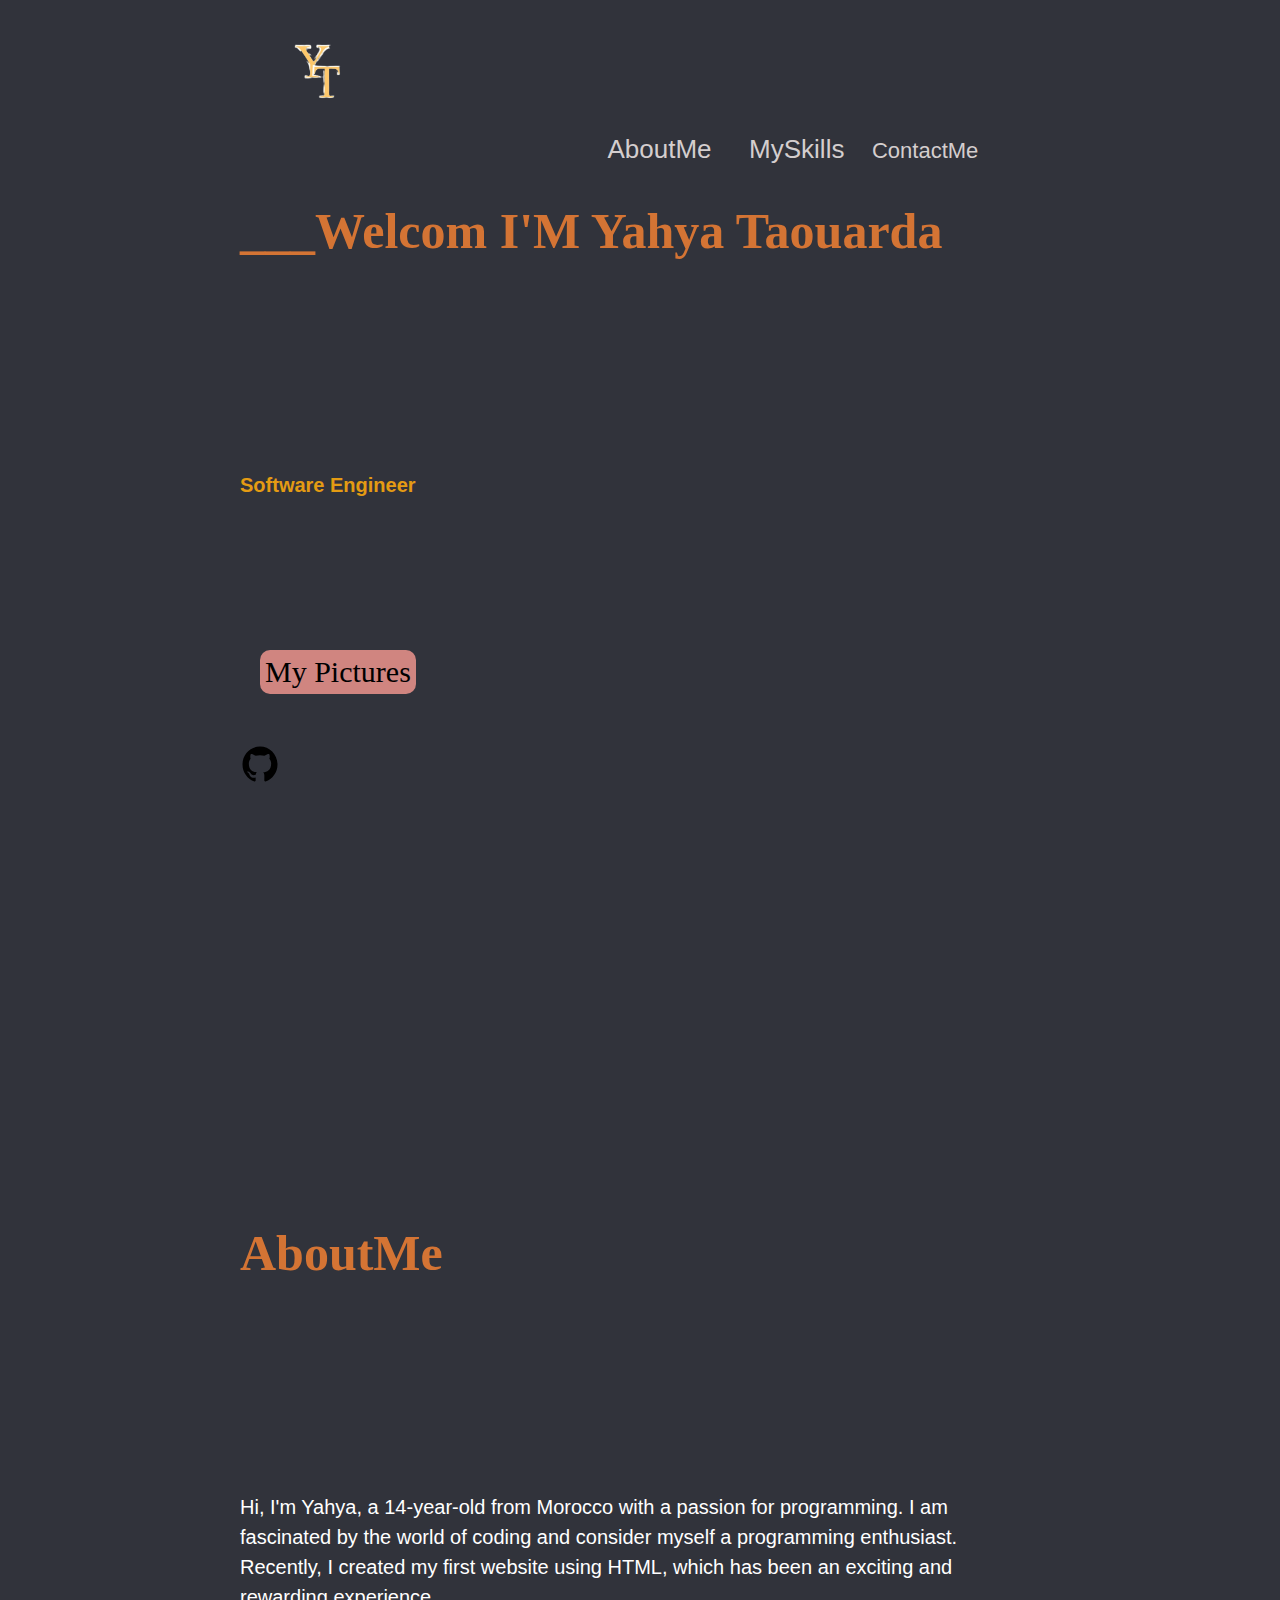
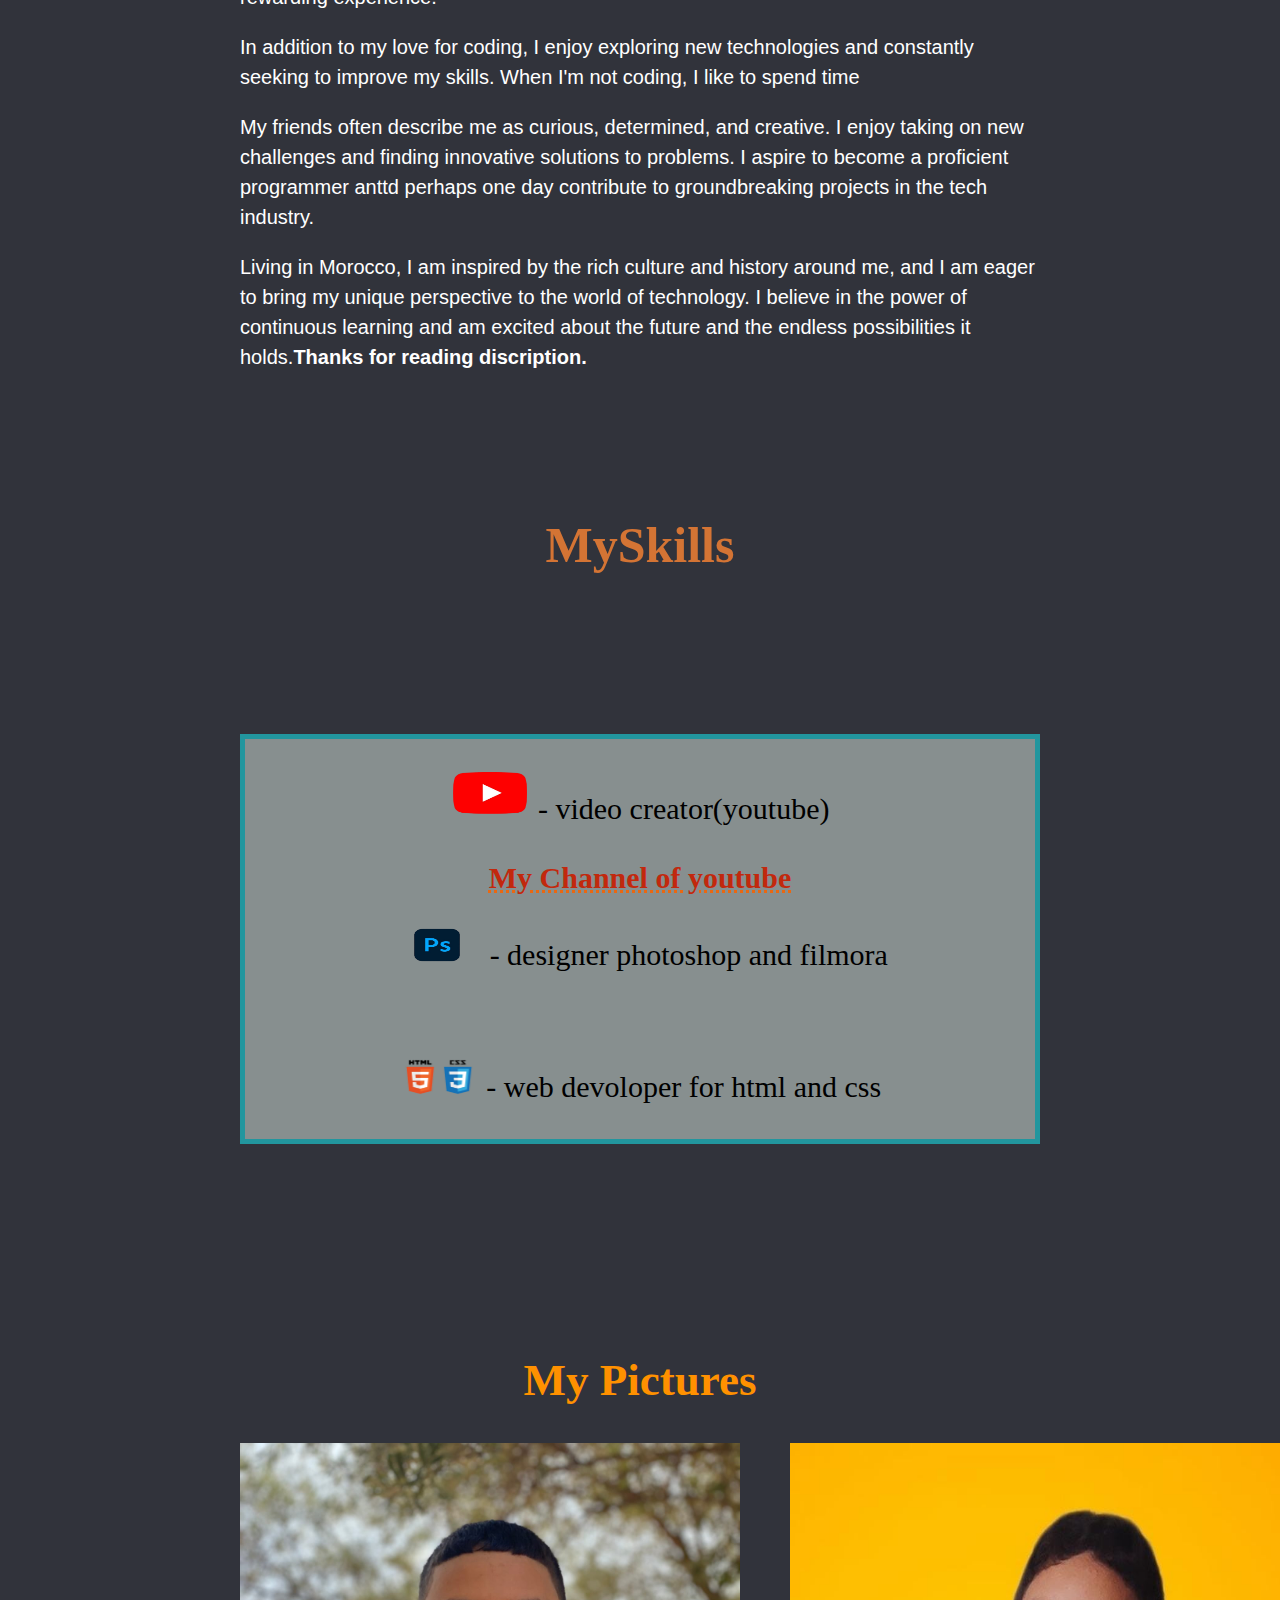
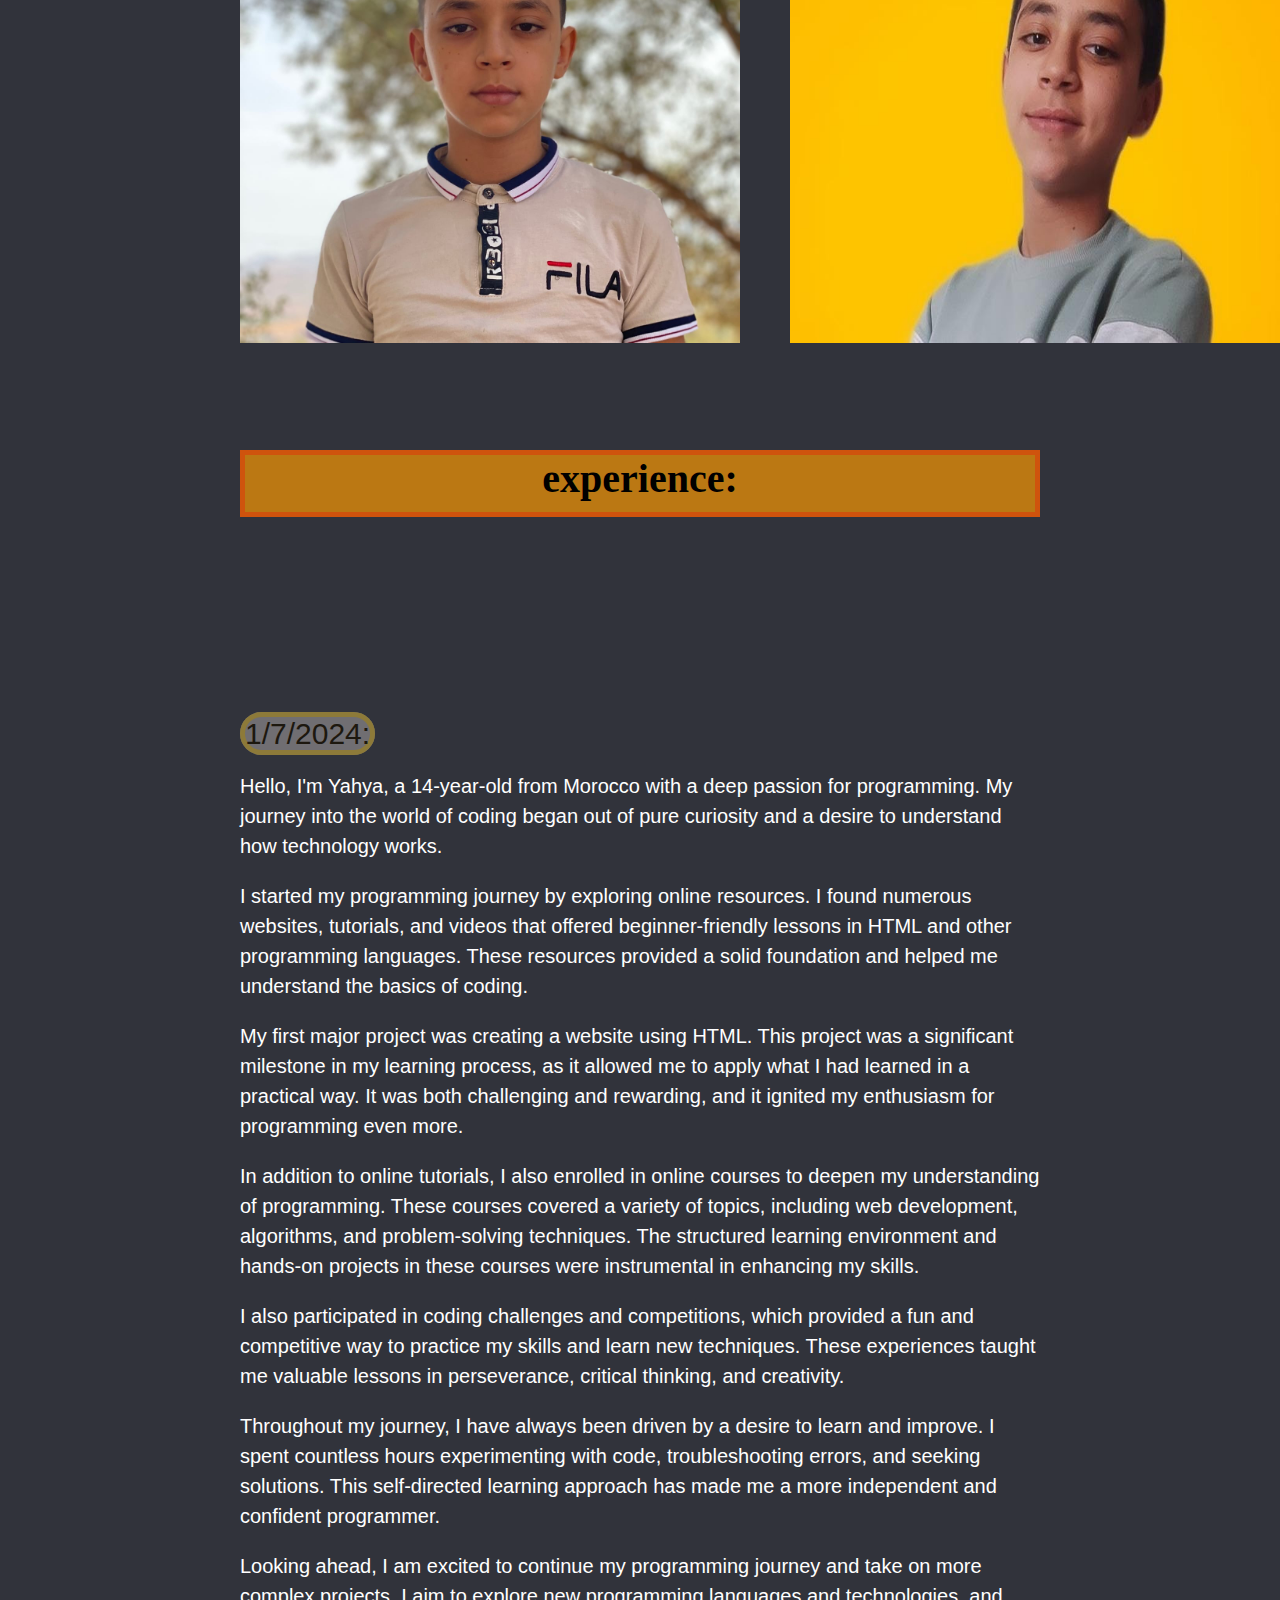
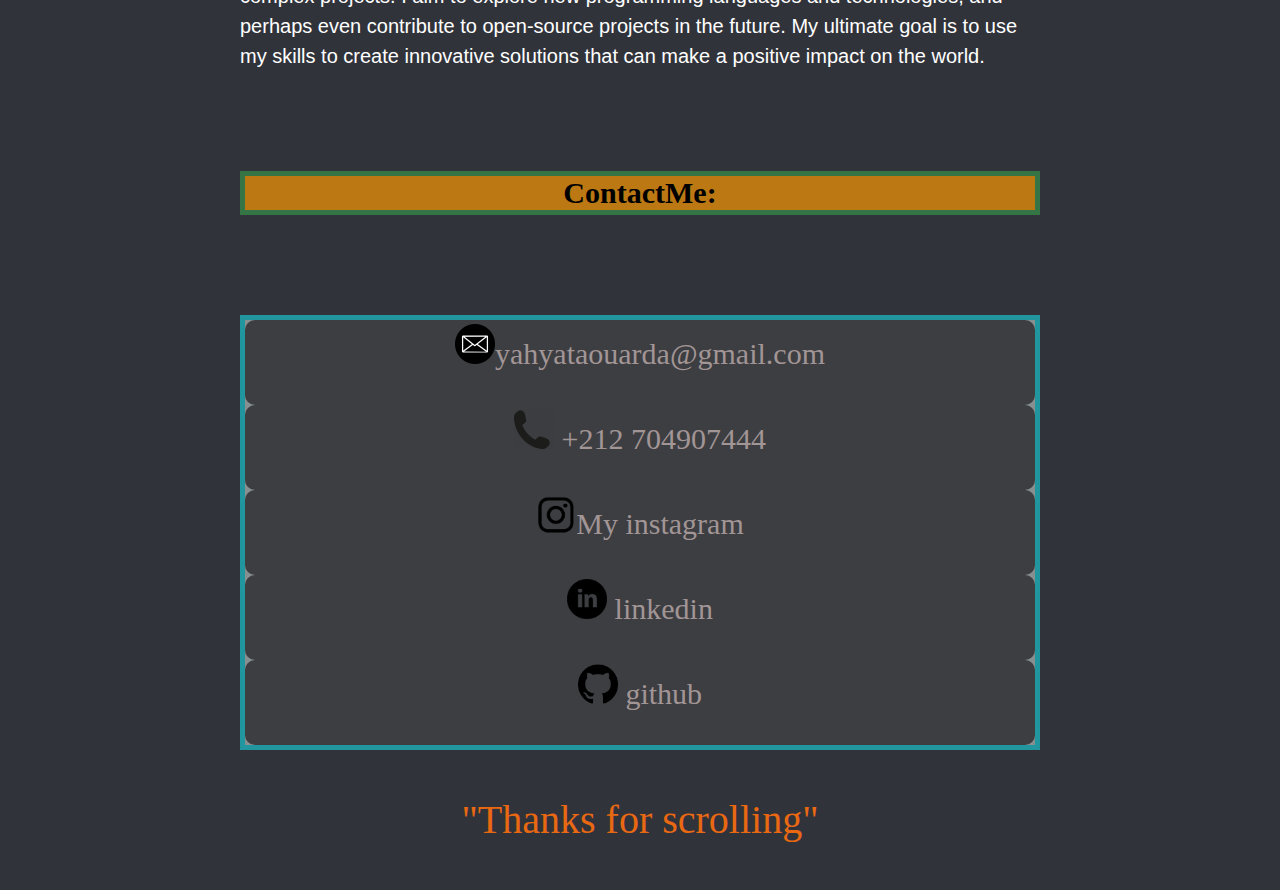
==== index.html @ efaf1499 "Add files via upload" ====
<!DOCTYPE html>
<html lang="en">
  <head>

    <meta charset="UTF-8" />
    <link rel="stylesheet" href="style.css" />
    <meta name="viewport" content="width=device-width, initial-scale=1.0" />
    <title>Yahya Taouarda</title>

    <link rel="icon" href="icon.png" type="image/png">

  </head>
  <body>
    <div class="container">
      <img
      src="logo.png"
      alt="YT logo"
      height="150"
      width="150"
      class="YT"
      href="#Welcom I'M Yahya TaouardaWelcom I'M Yahya Taouarda"
      class="html"
      >
    <a class="AboutMe-button" href="#AboutMe">AboutMe</a>
    <a class="MySkills-button" href="#MySkills">MySkills</a>
    <a class="ContactMe-button" href="#ContactMe">ContactMe</a>
   
    <h1 class="engineer" id="Welcom I'M Yahya Taouarda">___Welcom I'M Yahya Taouarda</h1>
    <p class="Software">Software Engineer</p>
    <a class="MyPictures-button" href="#MyPictures">My Pictures</a>
    <a href="https://github.com/YahyaTrd" class="github1"> <img src="logo-github.svg" alt="icon" height="40" width="40"> </a>
    <h1 class="About" id="AboutMe">AboutMe</h1>
    <p>
      Hi, I'm Yahya, a 14-year-old from Morocco with a passion for programming.
      I am fascinated by the world of coding and consider myself a programming
      enthusiast. Recently, I created my first website using HTML, which has
      been an exciting and rewarding experience.
    </p>

    <p>
      In addition to my love for coding, I enjoy exploring new technologies and
      constantly seeking to improve my skills. When I'm not coding, I like to
      spend time 
    </p>

    <p>
      My friends often describe me as curious, determined, and creative. I enjoy
      taking on new challenges and finding innovative solutions to problems. I
      aspire to become a proficient programmer anttd perhaps one day contribute
      to groundbreaking projects in the tech industry.
    </p>

    <p>
      Living in Morocco, I am inspired by the rich culture and history around
      me, and I am eager to bring my unique perspective to the world of
      technology. I believe in the power of continuous learning and am excited
      about the future and the endless possibilities it holds.<b>Thanks for reading discription.</b>
    </p>
    <h1 class="myskills" id="MySkills">MySkills</h1>
    <p>
      <aside>
        <p  class="video_creator_gaming_of_youtube"><img src="Small_Youtube_Logo_Png__Transparent_Png_-_vhv-removebg-preview.png" alt="icon youtube" height="50" width="80">
          - video creator(youtube)
        </p>
        <a href="https://www.youtube.com/@PlayTrd" class="link">
          My Channel of youtube 
        </a>
        <p  class="designer_photoshop_and_filmora"><img src="Adobe_Photoshop_Icon_PNG-removebg-preview.png" alt="icon photoshop" height="40" width="90" />
          - designer photoshop and filmora
        </p>
        <p class="programmer_for_html_and_css"><img src="486-4866189_html-css-logo-png-transparent-png-removebg-preview.png" alt="icon css and html" height="40" width="80">
          - web devoloper for html and css</p>
      </aside>
    </p>
<h2 id="MyPictures" class="Pictures">My Pictures</h2>
    <img class="Image"
      src="WhatsApp Image 2024-07-10 at 14.54.38_18037b7b.jpg" 
      alt="HTML code on a screen"
      width="500"
      height="500"
      class="yahya"
    />
    <img src="WhatsApp Image 2024-07-05 at 11.29.54_31c01d28.jpg"
     alt="yahya" 
     width="590" 
     height="500"
     class="Picture"
    >
     
    <h3 class="experience">experience:</h3>
    <spa class="date" style>1/7/2024:</spa>

    <p>
      Hello, I'm Yahya, a 14-year-old from Morocco with a deep passion for
      programming. My journey into the world of coding began out of pure
      curiosity and a desire to understand how technology works.
    </p>

    <p>
      I started my programming journey by exploring online resources. I found
      numerous websites, tutorials, and videos that offered beginner-friendly
      lessons in HTML and other programming languages. These resources provided
      a solid foundation and helped me understand the basics of coding.
    </p>

    <p>
      My first major project was creating a website using HTML. This project was
      a significant milestone in my learning process, as it allowed me to apply
      what I had learned in a practical way. It was both challenging and
      rewarding, and it ignited my enthusiasm for programming even more.
    </p>

    <p>
      In addition to online tutorials, I also enrolled in online courses to
      deepen my understanding of programming. These courses covered a variety of
      topics, including web development, algorithms, and problem-solving
      techniques. The structured learning environment and hands-on projects in
      these courses were instrumental in enhancing my skills.
    </p>

    <p>
      I also participated in coding challenges and competitions, which provided
      a fun and competitive way to practice my skills and learn new techniques.
      These experiences taught me valuable lessons in perseverance, critical
      thinking, and creativity.
    </p>

    <p>
      Throughout my journey, I have always been driven by a desire to learn and
      improve. I spent countless hours experimenting with code, troubleshooting
      errors, and seeking solutions. This self-directed learning approach has
      made me a more independent and confident programmer.
    </p>

    <p>
      Looking ahead, I am excited to continue my programming journey and take on
      more complex projects. I aim to explore new programming languages and
      technologies, and perhaps even contribute to open-source projects in the
      future. My ultimate goal is to use my skills to create innovative
      solutions that can make a positive impact on the world.
    </p>

    <h3 class="contact" id="ContactMe">ContactMe:</h3>
    <aside>
          <ion-icon
            class="text-primary text-2xl md hydrated"
            role="img"
            name="mail-outline"
          ></ion-icon>
          <a href="mailto:www.yahyataouarda@gmail.com" class="email"> <img src="email-icon--clipart-best-22.png" alt="email icon" height="40" width="40">yahyataouarda@gmail.com</a>
          <a href="tel:+212 704907444" class="tel"> <img src="tel-phone-icon-5.png" alt="tel icon" height="40" width="40"> +212 704907444</a>
          <a href=https://www.instagram.com/yahya_taouarda/ class="instagram"> <img src="download-removebg-preview.png" alt="instagram icon" height="40" width="40">My instagram</a>
          <a href="https://www.linkedin.com/in/yahya-taouarda-886955313/" class="linkedin"> <img src="images-removebg-preview.png" alt="linkedin icon" height="40" width="40"> linkedin </a>
          <a href="https://github.com/YahyaTrd" class="github"> <img src="25231.png" alt="github icon" height="40" width="40"> github</a>
        </div></a
      >
      
    </aside>
  <p class="thanks">"Thanks for scrolling"</p>
</div>
</body>
</html>
---- style.css ----
h1 {
  color: rgb(212, 116, 52);
  font-size: 50px;
  font-family: var(Cambria);
  /* font-style: italic; */
  stroke: black;
  /*margin: 5px;*/
  padding-bottom: 50px;
  padding-top: 3px;
  margin-bottom: 50px;
}

li {
  background-color: #2d4192;
}

.html {
  background-color: #31333b;
}

body {
  background-color: #31333b;
  color: white;
}

.container {
  max-width: 800px;
  /*margin-left: auto;
  margin-right: auto*/
  margin: 0 auto;
  /*background-color: #aa693d;*/
  animation-delay: initial;
}

.github1 {
  cursor: pointer;
  margin-right: 600px;
  display: block;
  border-radius: 20px;
  border-color: #24a12e;
}

.Me {
  background-color: #f1dec6;
  color: #ff8343;
  border: solid;
  border-color: #000000;
  font-style: initial;
  font-family: serif;
  transition: baground color 1s;
  cursor: pointer;
  border-style: solid;
  border-color: #179bae;
  border-radius: 30px;
}

.Me:hover {
  background-color: rgb(240, 240, 240);
  box-shadow: 10px 10px 10px rgba(0, 0, 0, 0.6);
}

.Software {
  color: #e49b13;
  padding-bottom: 110px;
  padding-top: 110px;
  font-weight: bold;
}

.About {
  padding-top: 400px;
  padding-bottom: 10rem;
}

p {
  font-size: 20px;
  font-family: "Trebuchet MS", "Lucida Sans Unicode", "Lucida Grande",
    "Lucida Sans", Arial, sans-serif;
  line-height: 1.5;
  font-style: normal;
  /*padding-bottom: 50px;
  padding-top: 50px;*/
}
.myskills {
  padding-bottom: 110px;
  padding-top: 110px;
}

.Pictures {
  font-family: Georgia, "Times New Roman", Times, serif;
  margin-top: 210px;
  text-align: center;
  color: #ff9100;
}
.AboutMe {
  padding-bottom: 510px;
  padding-top: 110px;
}
div {
  font-size: 30px;
  font-style: inherit;
}
h7 {
  font-size: 30px;
}

.yahya {
  position: absolute;
  height: auto;
  width: 800px;
  cursor: grab;
}

.Picture {
  margin-left: 50px;
  position: absolute;
  /*cursor: poiner;*/
}
.contact {
  text-align: center;
  color: rgb(0, 0, 0);
  font-size: 30px;
  border: 5px solid #357545;
  margin-bottom: 100px;
  margin-top: 100px;
  /*border-radius: 20px;*/
}
body {
  text-align: left;
}
.video_creator_gaming_of_youtube {
  font-size: 30px;
  font-family: serif;
  color: #000000;
  text-align: center;
}
.designer_photoshop_and_filmora {
  font-size: 30px;
  font-family: serif;
  color: #000000;
}
.programmer_for_html_and_css {
  font-size: 30px;
  font-family: serif;
  color: #000000;
}

.date {
  color: #1d180f;
  font-family: sans-serif;
  margin-top: 70px;
  margin-bottom: 100px;
  background-color: #706e72;
  border: 5px;
  border-style: 10px;
  border: 5px solid #8d7a39;
  border-radius: 30px;
}

.experience {
  text-align: center;
  font-size: 40px;
  margin-bottom: 200px;
}

h3 {
  background-color: #bb7813;
}
aside {
  background-color: #7e9094;
  border: 5px solid #24a12e;
}
.experience {
  border: 5px solid #ff00004d;
  padding-bottom: 10px;
  margin-top: 100px;
  color: #000000;
}
aside {
  background-color: #878f8f;
  border: 5px solid #22969e;
  /*width: 1000px;*/
}

.ml-4 {
  text-align: center;
}

.instagram {
  transition: 1s;
  background-color: #3D3E42;
  border: 20px;
  text-align: center;
  display: block;
  border: 4px solid;
  border-radius: 10px;
  border-color: #3D3E42;
  color:#a29595;
  padding-bottom: 30px;
  text-decoration: none;
}

.instagram:hover {
  background-color: #747574;
  color: #000000;
  box-shadow:#000000;
}

.email {
  background-color: #3D3E42;
  border: 20px;
  text-align: center;
  display: block;
  border: 4px solid;
  border-radius: 10px;
  border-color: #3D3E42;
  color:#a29595;
  padding-bottom: 30px;
  text-decoration: none;
  transition: 1s
}

.email:hover {
  background-color: #747574;
  color: #000000;
  box-shadow:#000000;
}

.tel {
  transition: 1s;
  background-color: #3D3E42;
  border: 20px;
  text-align: center;
  display: block;
  border: 4px solid;
  border-radius: 10px;
  border-color: #3D3E42;
  color:#a29595;
  padding-bottom: 30px;
  text-decoration: none;
}

.tel:hover {
  background-color: #747574;
  color: #000000;
  box-shadow:#000000;
}

.Demnat {
  transition: 1s;
  background-color: #3D3E42;
  border: 20px;
  text-align: center;
  display: block;
  border: 4px solid;
  border-radius: 10px;
  border-color: #3D3E42;
  color:#a29595;
  padding-bottom: 30px;
  text-decoration: none;
}

.demnat:hover {
  background-color: #747574;
  color: #000000;
  box-shadow:#000000;
}

.linkedin {
  transition: 1s;
  background-color: #3D3E42;
  border: 20px;
  text-align: center;
  display: block;
  border: 4px solid;
  border-radius: 10px;
  border-color: #3D3E42;
  color:#a29595;
  padding-bottom: 30px;
  text-decoration: none;
}

.linkedin:hover {
  background-color: #747574;
  color: #000000;
  box-shadow:#000000;
}

.github {
  transition: 1s;
  background-color: #3D3E42;
  border: 20px;
  text-align: center;
  display: block;
  border: 4px solid;
  border-radius: 10px;
  border-color: #3D3E42;
  color:#a29595;
  padding-bottom: 30px;
  text-decoration: none;
}

.github:hover {
  background-color: #747574;
  color: #000000;
  box-shadow:#000000;}

.YT {
  cursor: pointer;
  padding-right: 200px;
  display: inline-block;
}

.link {
  color: #c2280d;
  font-weight: bold;
  text-decoration: underline dotted #e96812;
}

/*aside {
  margin-bottom: 20px;
  border-radius: 10px;
}*/

.button-container {
  display: flex;
  justify-content: space-around;
  align-items: center;
  margin-top: 20px;
}

.MyPictures-button {
  padding: 5px;
  display: inline-block;
  text-decoration: none;
  background-color: #d08580;
  color: black;
  border: 10px;
  border-radius: 10px;
  border-color: #22969e;
  border: 20px;
  border-color: #000000;
  margin-bottom: 50px;
  margin-top: 20px;
  margin-left: 20px;
}
.MyPictures-button:hover {
  background-color: #8a8383;
  border-color: #000000;
  box-shadow: 10px 10px 10px #000000;
  transform: scale(0.92);
}

.MyPictures-button:active {
  transform: scale(0.99);
}

.AboutMe-button {
  padding: 10px;
  /*background-color: rgb(158, 136, 13);*/
  /* background-color: rgb(158, 136, 13);*/
  color: rgb(212, 206, 206);
  border: none;
  height: 50px;
  width: 100px;
  border-radius: 10px;
  cursor: pointer;
  margin-bottom: 10px;
  transition: 0.5s;
  font-size: 26px;
  font-family:'Gill Sans', 'Gill Sans MT', Calibri, 'Trebuchet MS', sans-serif;
  padding-right: 20px;
  text-decoration: none;
  /*border-style: groove;*/
}

.AboutMe-button:hover {
/*background-color: rgba(212, 157, 30, 0.333);*/  
color: #000000;
  /*box-shadow: 10px 10px 10px rgba(0, 0, 0, 0.6);*/
}

.MySkills-button {
  padding: 10px;
  /*background-color: #747272;*/
  border-color: black;
  border: none;
  height: 50px;
  width: 100px;
  border-radius: 10px;
  cursor: pointer;
  margin-bottom: 10px;
  transition: 0.5s;
  font-size: 26px;
  color: rgb(212, 206, 206);
  font-family:'Gill Sans', 'Gill Sans MT', Calibri, 'Trebuchet MS', sans-serif;
  position: relative;
  text-decoration: none;
}

.MySkills-button:hover {
 
  color: #000000;
 
}

.ContactMe-button {
  padding: 10px;
  /*background-color: #747272;*/
  border-color: rgb(0, 0, 0);
  border: none;
  height: 70px;
  width: 100px;
  border-radius: 10px;
  cursor: pointer;
  margin-bottom: 10px;
  font-size: 22px;
  transition: 0.5s;
  color: rgb(212, 206, 206);
  font-family:'Gill Sans', 'Gill Sans MT', Calibri, 'Trebuchet MS', sans-serif;
  text-decoration: none;
}

.ContactMe-button:hover {
  color: #000000;
  
}

.thanks {
  text-align: center;
  font-size: 40px;
  color: #e96812;
  font-family: DM Serif Display, Georgia, ui-serif;
}

.AboutMe::after {
  content: "yahya";
  background-color: #24a12e;
  text-align: center;
  bottom: 20px;
}

.myskills {
  text-align: center;
}

.designer_photoshop_and_filmora {
  text-align: center;
  margin-bottom: 80px;
}

.link {
  text-align: center;
  display: block;
}

.programmer_for_html_and_css {
  text-align: center;
}

/*.Software {
  padding: 20px;
  /*padding-left: 40px;
  padding-right: 40px;
}*/
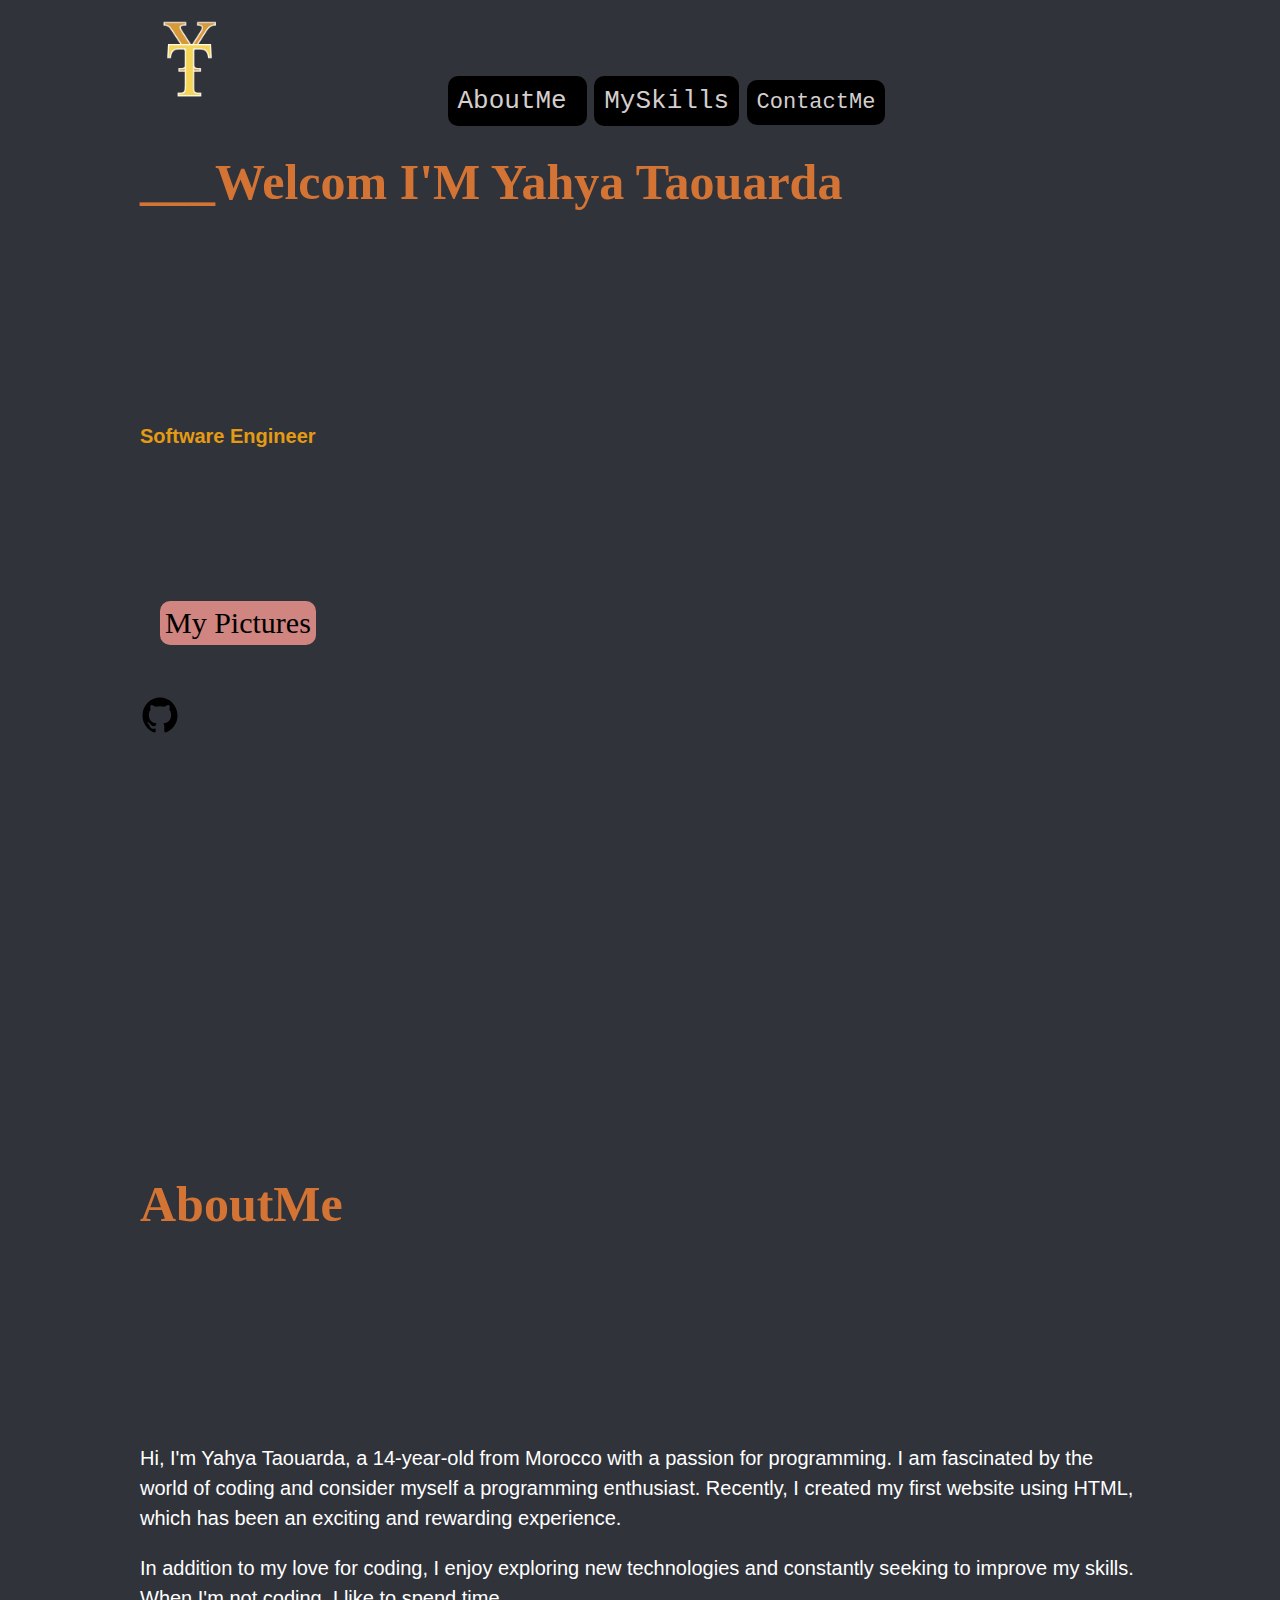
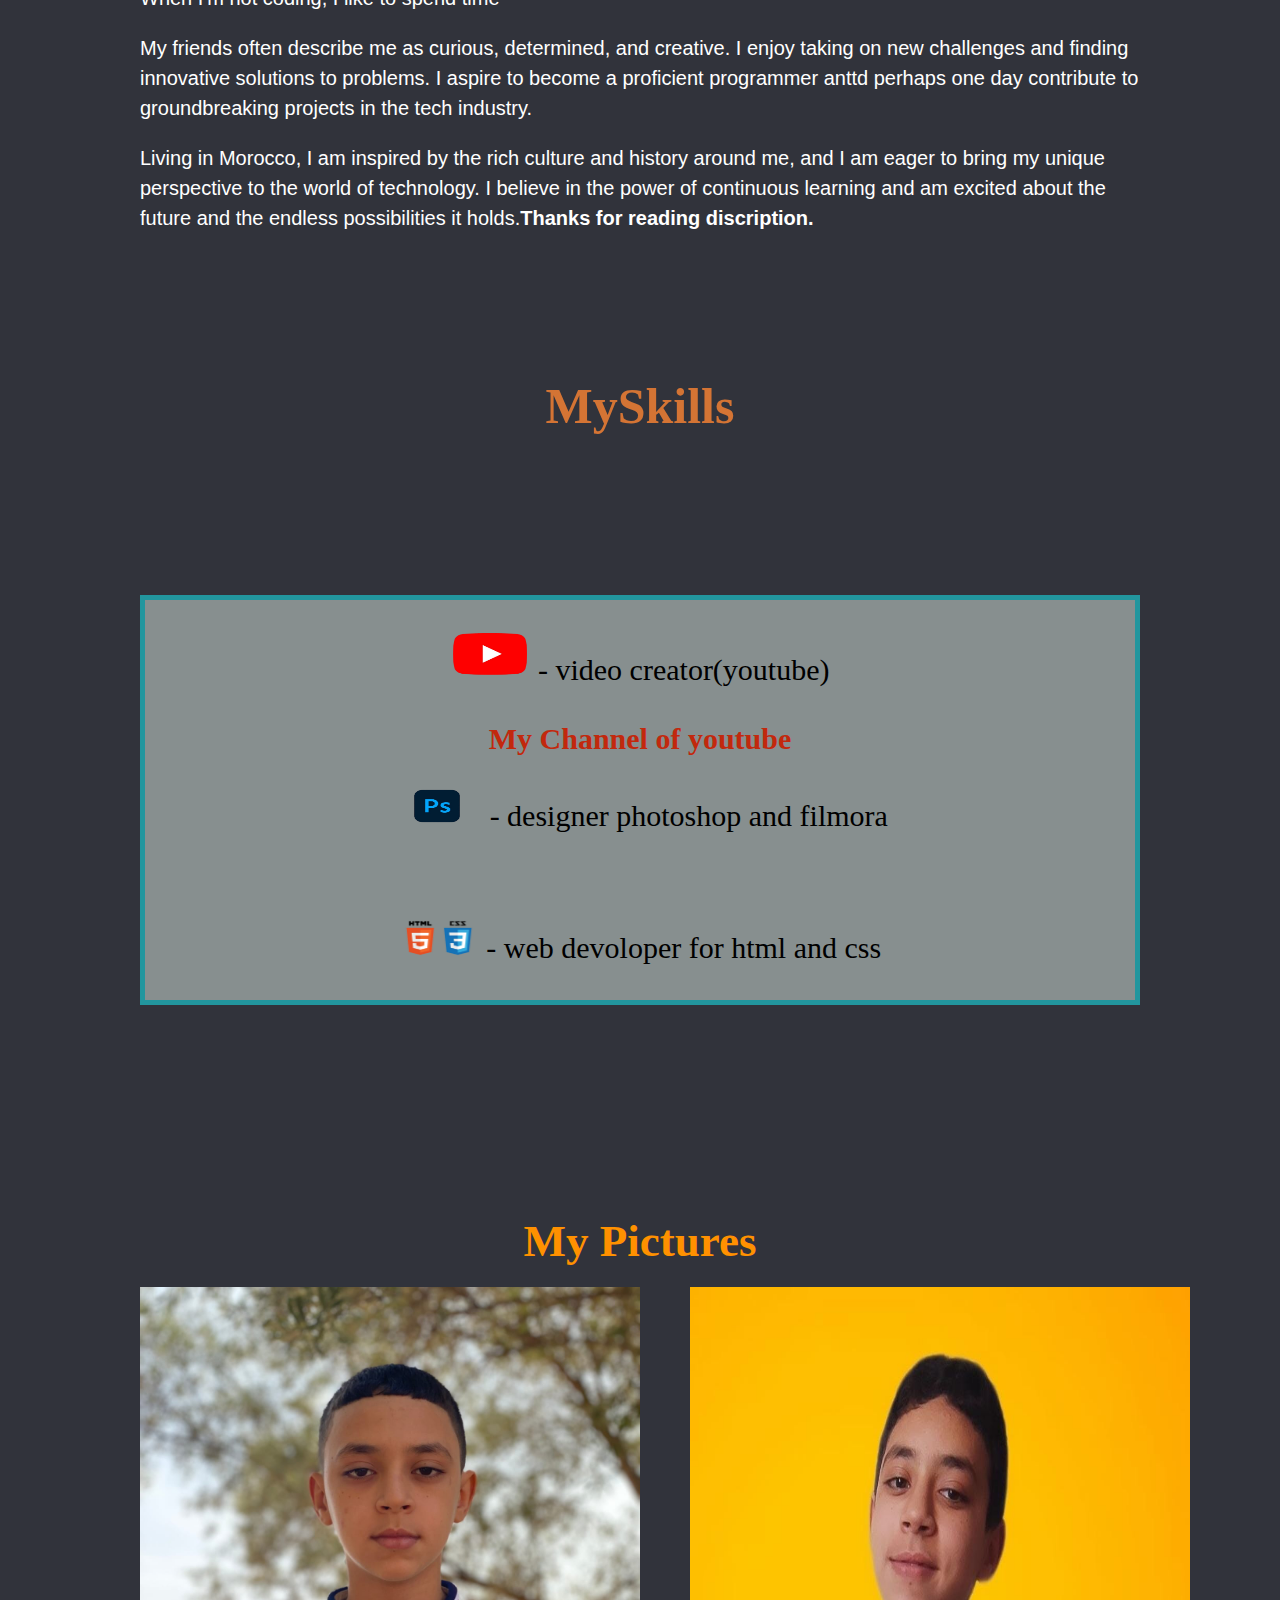
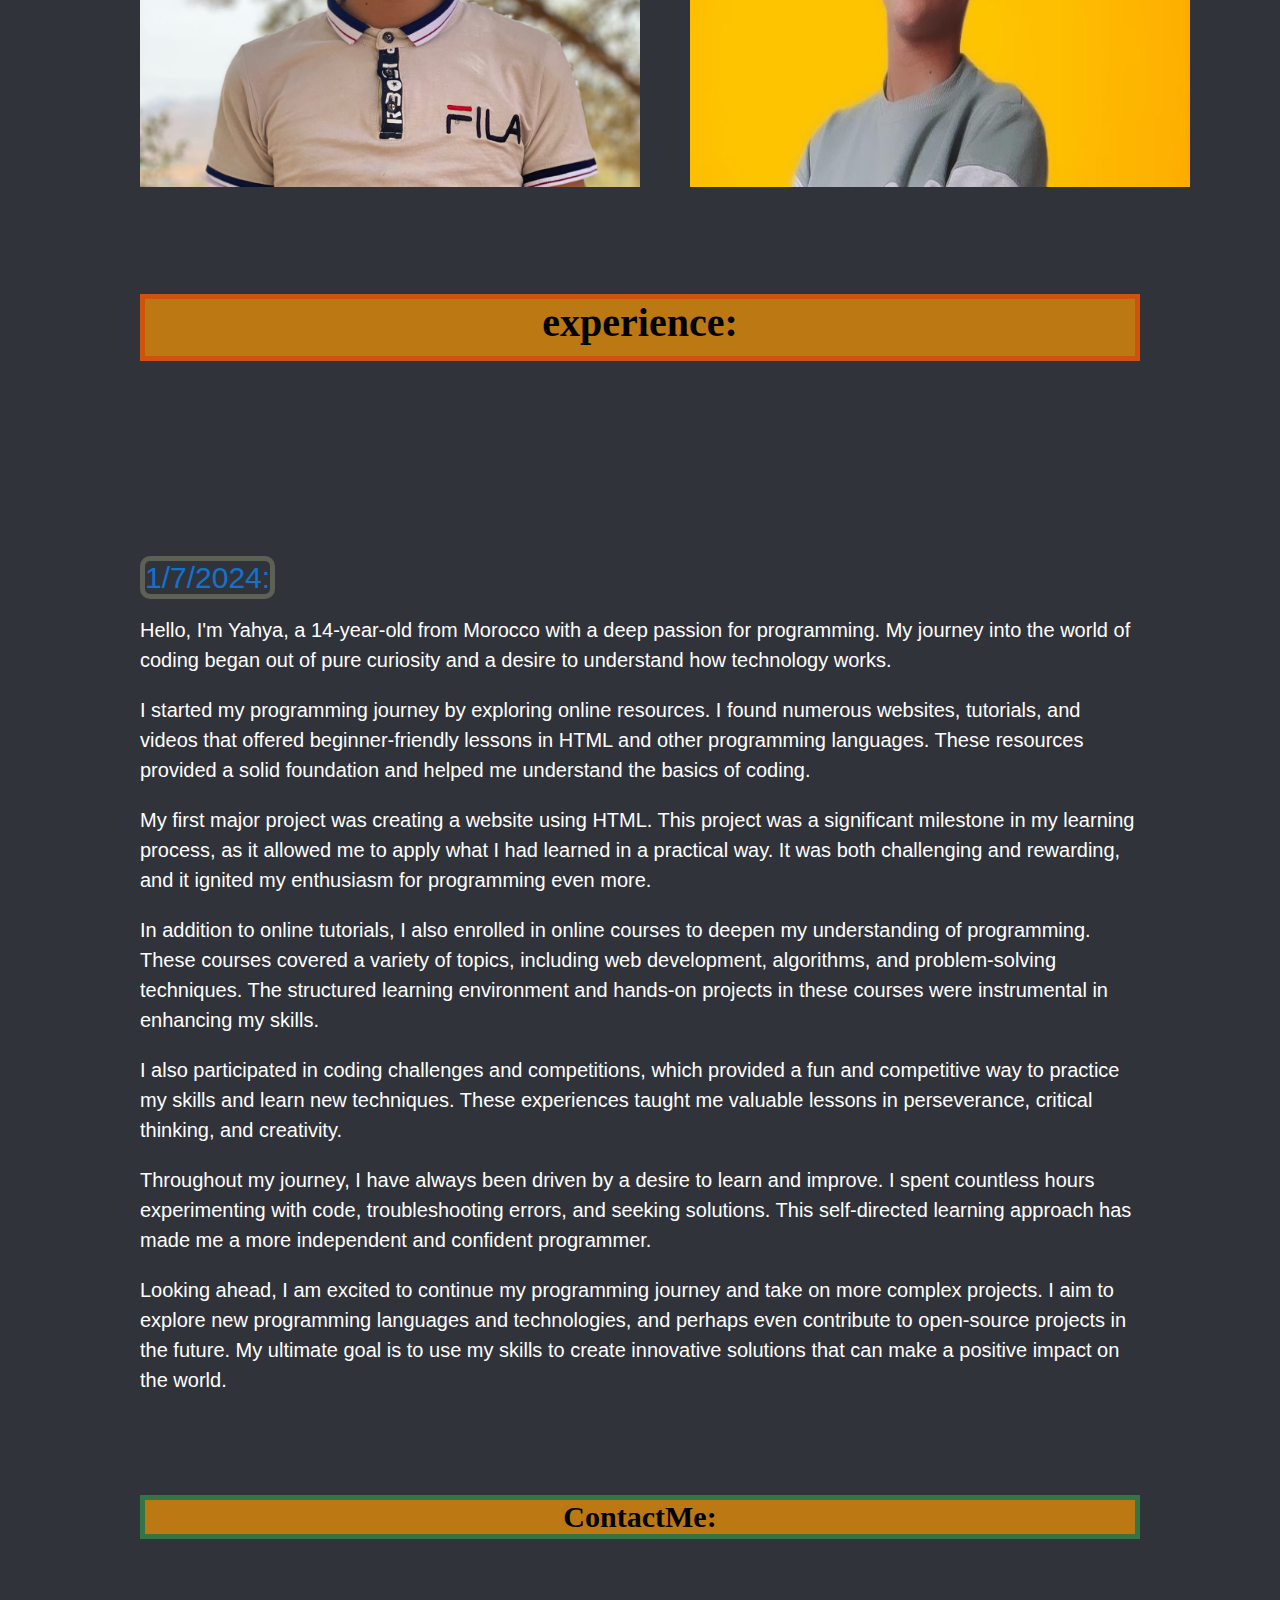
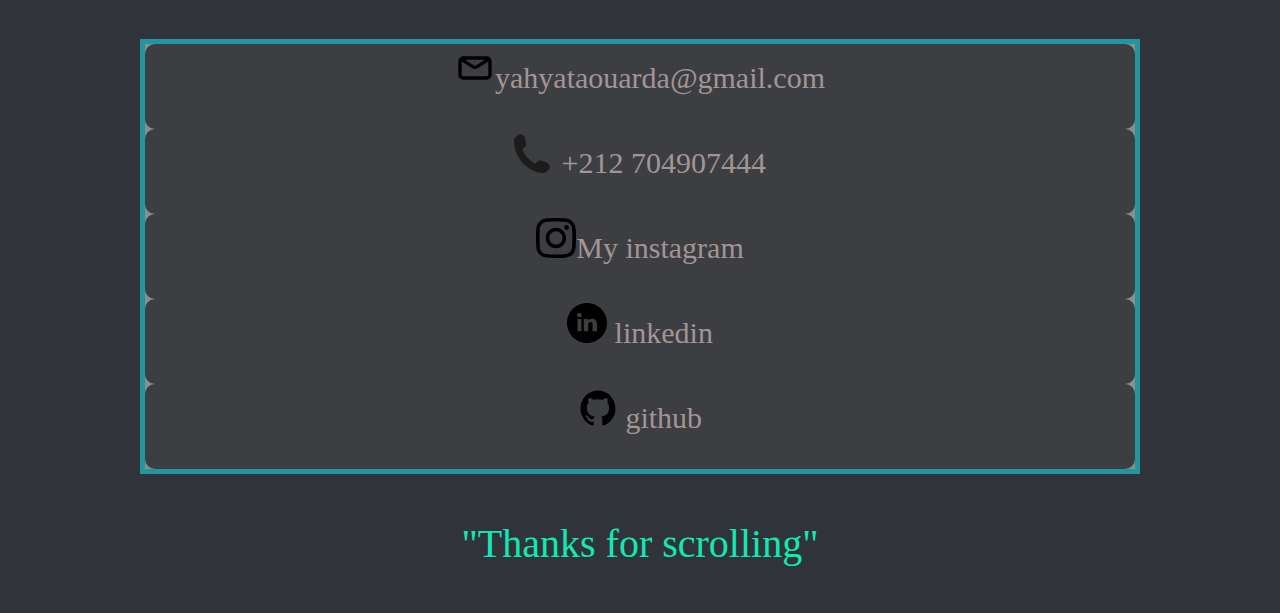
==== commit 687d5043: "Add files via upload" ====
--- a/index.html
+++ b/index.html
@@ -1,26 +1,27 @@
 <!DOCTYPE html>
 <html lang="en">
   <head>
-
-    <meta charset="UTF-8" />
+    <meta charset="UTF-8">
+    <meta name="Yahya Taouarda" content="Personal Definition" tags="Yahya Taouarda" tags="yahyataouarda">
     <link rel="stylesheet" href="style.css" />
     <meta name="viewport" content="width=device-width, initial-scale=1.0" />
     <title>Yahya Taouarda</title>
+    <link rel="icon" href="logo icon.png" type="image/png">
+  </head>
 
-    <link rel="icon" href="icon.png" type="image/png">
+  <body>
 
-  </head>
-  <body>
     <div class="container">
       <img
-      src="logo.png"
+      src="YT logo.png"
       alt="YT logo"
-      height="150"
-      width="150"
+      height="100"
+      width="100"
       class="YT"
       href="#Welcom I'M Yahya TaouardaWelcom I'M Yahya Taouarda"
       class="html"
       >
+
     <a class="AboutMe-button" href="#AboutMe">AboutMe</a>
     <a class="MySkills-button" href="#MySkills">MySkills</a>
     <a class="ContactMe-button" href="#ContactMe">ContactMe</a>
@@ -30,34 +31,33 @@
     <a class="MyPictures-button" href="#MyPictures">My Pictures</a>
     <a href="https://github.com/YahyaTrd" class="github1"> <img src="logo-github.svg" alt="icon" height="40" width="40"> </a>
     <h1 class="About" id="AboutMe">AboutMe</h1>
+
     <p>
-      Hi, I'm Yahya, a 14-year-old from Morocco with a passion for programming.
+      Hi, I'm Yahya Taouarda, a 14-year-old from Morocco with a passion for programming.
       I am fascinated by the world of coding and consider myself a programming
       enthusiast. Recently, I created my first website using HTML, which has
       been an exciting and rewarding experience.
     </p>
-
     <p>
       In addition to my love for coding, I enjoy exploring new technologies and
       constantly seeking to improve my skills. When I'm not coding, I like to
       spend time 
     </p>
-
     <p>
       My friends often describe me as curious, determined, and creative. I enjoy
       taking on new challenges and finding innovative solutions to problems. I
       aspire to become a proficient programmer anttd perhaps one day contribute
       to groundbreaking projects in the tech industry.
     </p>
-
     <p>
       Living in Morocco, I am inspired by the rich culture and history around
       me, and I am eager to bring my unique perspective to the world of
       technology. I believe in the power of continuous learning and am excited
       about the future and the endless possibilities it holds.<b>Thanks for reading discription.</b>
     </p>
+
     <h1 class="myskills" id="MySkills">MySkills</h1>
-    <p>
+    
       <aside>
         <p  class="video_creator_gaming_of_youtube"><img src="Small_Youtube_Logo_Png__Transparent_Png_-_vhv-removebg-preview.png" alt="icon youtube" height="50" width="80">
           - video creator(youtube)
@@ -71,21 +71,22 @@
         <p class="programmer_for_html_and_css"><img src="486-4866189_html-css-logo-png-transparent-png-removebg-preview.png" alt="icon css and html" height="40" width="80">
           - web devoloper for html and css</p>
       </aside>
-    </p>
+
 <h2 id="MyPictures" class="Pictures">My Pictures</h2>
+
     <img class="Image"
       src="WhatsApp Image 2024-07-10 at 14.54.38_18037b7b.jpg" 
       alt="HTML code on a screen"
       width="500"
       height="500"
-      class="yahya"
-    />
-    <img src="WhatsApp Image 2024-07-05 at 11.29.54_31c01d28.jpg"
+      />
+      
+     <img src="WhatsApp Image 2024-07-05 at 11.29.54_31c01d28.jpg"
      alt="yahya" 
-     width="590" 
+     width="500" 
      height="500"
      class="Picture"
-    >
+    />
      
     <h3 class="experience">experience:</h3>
     <spa class="date" style>1/7/2024:</spa>
@@ -95,21 +96,18 @@
       programming. My journey into the world of coding began out of pure
       curiosity and a desire to understand how technology works.
     </p>
-
     <p>
       I started my programming journey by exploring online resources. I found
       numerous websites, tutorials, and videos that offered beginner-friendly
       lessons in HTML and other programming languages. These resources provided
       a solid foundation and helped me understand the basics of coding.
     </p>
-
     <p>
       My first major project was creating a website using HTML. This project was
       a significant milestone in my learning process, as it allowed me to apply
       what I had learned in a practical way. It was both challenging and
       rewarding, and it ignited my enthusiasm for programming even more.
     </p>
-
     <p>
       In addition to online tutorials, I also enrolled in online courses to
       deepen my understanding of programming. These courses covered a variety of
@@ -117,21 +115,18 @@
       techniques. The structured learning environment and hands-on projects in
       these courses were instrumental in enhancing my skills.
     </p>
-
     <p>
       I also participated in coding challenges and competitions, which provided
       a fun and competitive way to practice my skills and learn new techniques.
       These experiences taught me valuable lessons in perseverance, critical
       thinking, and creativity.
     </p>
-
     <p>
       Throughout my journey, I have always been driven by a desire to learn and
       improve. I spent countless hours experimenting with code, troubleshooting
       errors, and seeking solutions. This self-directed learning approach has
       made me a more independent and confident programmer.
     </p>
-
     <p>
       Looking ahead, I am excited to continue my programming journey and take on
       more complex projects. I aim to explore new programming languages and
@@ -141,20 +136,20 @@
     </p>
 
     <h3 class="contact" id="ContactMe">ContactMe:</h3>
+    
     <aside>
           <ion-icon
             class="text-primary text-2xl md hydrated"
             role="img"
             name="mail-outline"
           ></ion-icon>
-          <a href="mailto:www.yahyataouarda@gmail.com" class="email"> <img src="email-icon--clipart-best-22.png" alt="email icon" height="40" width="40">yahyataouarda@gmail.com</a>
+          <a href="mailto:www.yahyataouarda@gmail.com" class="email"> <img src="email-svgrepo-com.svg" alt="email icon" height="40" width="40">yahyataouarda@gmail.com</img>
           <a href="tel:+212 704907444" class="tel"> <img src="tel-phone-icon-5.png" alt="tel icon" height="40" width="40"> +212 704907444</a>
-          <a href=https://www.instagram.com/yahya_taouarda/ class="instagram"> <img src="download-removebg-preview.png" alt="instagram icon" height="40" width="40">My instagram</a>
-          <a href="https://www.linkedin.com/in/yahya-taouarda-886955313/" class="linkedin"> <img src="images-removebg-preview.png" alt="linkedin icon" height="40" width="40"> linkedin </a>
-          <a href="https://github.com/YahyaTrd" class="github"> <img src="25231.png" alt="github icon" height="40" width="40"> github</a>
+          <a href=https://www.instagram.com/yahya_taouarda/ class="instagram"> <img src="instagram-167-svgrepo-com.svg" alt="instagram icon" height="40" width="40">My instagram</a>
+          <a href="https://www.linkedin.com/in/yahya_taouarda-886955313/" class="linkedin"> <img src="linkedin-round-svgrepo-com.svg" alt="linkedin icon" height="40" width="40"> linkedin </a>
+          <a href="https://github.com/YahyaTrd" class="github"> <img src="logo-github.svg" alt="github icon" height="40" width="40"> github</a>
         </div></a
       >
-      
     </aside>
   <p class="thanks">"Thanks for scrolling"</p>
 </div>
--- a/style.css
+++ b/style.css
@@ -22,14 +22,85 @@
   background-color: #31333b;
   color: white;
 }
-
+body::-webkit-scrollbar-track-piece {
+  background-color: #179bae;
+}
 .container {
-  max-width: 800px;
+  max-width: 1000px;
   /*margin-left: auto;
   margin-right: auto*/
   margin: 0 auto;
   /*background-color: #aa693d;*/
   animation-delay: initial;
+}
+
+.AboutMe-button {
+  padding: 10px;
+  background-color: black;
+  color: rgb(212, 206, 206);
+  border: none;
+  height: 50px;
+  width: 100px;
+  border-radius: 10px;
+  cursor: pointer;
+  margin-bottom: 10px;
+  transition: 0.5s;
+  font-size: 26px;
+  font-family:monospace;
+  padding-right: 20px;
+  text-decoration: none;
+  /*border-style: groove;*/
+}
+
+.AboutMe-button:hover {
+background-color: rgba(212, 157, 30, 0.333);  
+color: #000000;
+  /*box-shadow: 10px 10px 10px rgba(0, 0, 0, 0.6);*/
+}
+
+.MySkills-button {
+  padding: 10px;
+  background-color: black;
+  border-color: black;
+  border: none;
+  height: 50px;
+  width: 100px;
+  border-radius: 10px;
+  cursor: pointer;
+  margin-bottom: 10px;
+  transition: 0.5s;
+  font-size: 26px;
+  color: rgb(212, 206, 206);
+  font-family:monospace;
+  position: relative;
+  text-decoration: none;
+}
+
+.MySkills-button:hover {
+background-color: rgba(212, 157, 30, 0.333);  
+  color: #000000;
+}
+
+.ContactMe-button {
+  padding: 10px;
+  background-color: black;
+  border-color: rgb(0, 0, 0);
+  border: none;
+  height: 70px;
+  width: 100px;
+  border-radius: 10px;
+  cursor: pointer;
+  margin-bottom: 10px;
+  font-size: 22px;
+  transition: 0.5s;
+  color: rgb(212, 206, 206);
+  font-family:monospace;
+  text-decoration: none;
+}
+
+.ContactMe-button:hover {
+  color:black;
+background-color: rgba(212, 157, 30, 0.333);  
 }
 
 .github1 {
@@ -90,6 +161,7 @@
   margin-top: 210px;
   text-align: center;
   color: #ff9100;
+  margin-bottom: 20px;
 }
 .AboutMe {
   padding-bottom: 510px;
@@ -98,9 +170,6 @@
 div {
   font-size: 30px;
   font-style: inherit;
-}
-h7 {
-  font-size: 30px;
 }
 
 .yahya {
@@ -145,16 +214,16 @@
 }
 
 .date {
-  color: #1d180f;
-  font-family: sans-serif;
-  margin-top: 70px;
-  margin-bottom: 100px;
-  background-color: #706e72;
-  border: 5px;
-  border-style: 10px;
-  border: 5px solid #8d7a39;
-  border-radius: 30px;
-}
+  color: #1273ce;
+  font-family: 'Trebuchet MS', 'Lucida Sans Unicode', 'Lucida Grande', 'Lucida Sans', Arial, sans-serif;
+  border: 5px solid rgb(93, 96, 85);
+  border-radius: 10px;
+}
+
+/*span {
+  border: #ffff;
+  display: inline-block;
+}*/
 
 .experience {
   text-align: center;
@@ -351,84 +420,15 @@
 }
 
 .MyPictures-button:active {
-  transform: scale(0.99);
-}
-
-.AboutMe-button {
-  padding: 10px;
-  /*background-color: rgb(158, 136, 13);*/
-  /* background-color: rgb(158, 136, 13);*/
-  color: rgb(212, 206, 206);
-  border: none;
-  height: 50px;
-  width: 100px;
-  border-radius: 10px;
-  cursor: pointer;
-  margin-bottom: 10px;
-  transition: 0.5s;
-  font-size: 26px;
-  font-family:'Gill Sans', 'Gill Sans MT', Calibri, 'Trebuchet MS', sans-serif;
-  padding-right: 20px;
-  text-decoration: none;
-  /*border-style: groove;*/
-}
-
-.AboutMe-button:hover {
-/*background-color: rgba(212, 157, 30, 0.333);*/  
-color: #000000;
-  /*box-shadow: 10px 10px 10px rgba(0, 0, 0, 0.6);*/
-}
-
-.MySkills-button {
-  padding: 10px;
-  /*background-color: #747272;*/
-  border-color: black;
-  border: none;
-  height: 50px;
-  width: 100px;
-  border-radius: 10px;
-  cursor: pointer;
-  margin-bottom: 10px;
-  transition: 0.5s;
-  font-size: 26px;
-  color: rgb(212, 206, 206);
-  font-family:'Gill Sans', 'Gill Sans MT', Calibri, 'Trebuchet MS', sans-serif;
-  position: relative;
-  text-decoration: none;
-}
-
-.MySkills-button:hover {
- 
-  color: #000000;
- 
-}
-
-.ContactMe-button {
-  padding: 10px;
-  /*background-color: #747272;*/
-  border-color: rgb(0, 0, 0);
-  border: none;
-  height: 70px;
-  width: 100px;
-  border-radius: 10px;
-  cursor: pointer;
-  margin-bottom: 10px;
-  font-size: 22px;
-  transition: 0.5s;
-  color: rgb(212, 206, 206);
-  font-family:'Gill Sans', 'Gill Sans MT', Calibri, 'Trebuchet MS', sans-serif;
-  text-decoration: none;
-}
-
-.ContactMe-button:hover {
-  color: #000000;
-  
-}
+  transform: scale(0.92);
+}
+
+
 
 .thanks {
   text-align: center;
   font-size: 40px;
-  color: #e96812;
+  color: #12e9b0;
   font-family: DM Serif Display, Georgia, ui-serif;
 }
 
@@ -451,6 +451,7 @@
 .link {
   text-align: center;
   display: block;
+  text-decoration: none;
 }
 
 .programmer_for_html_and_css {
